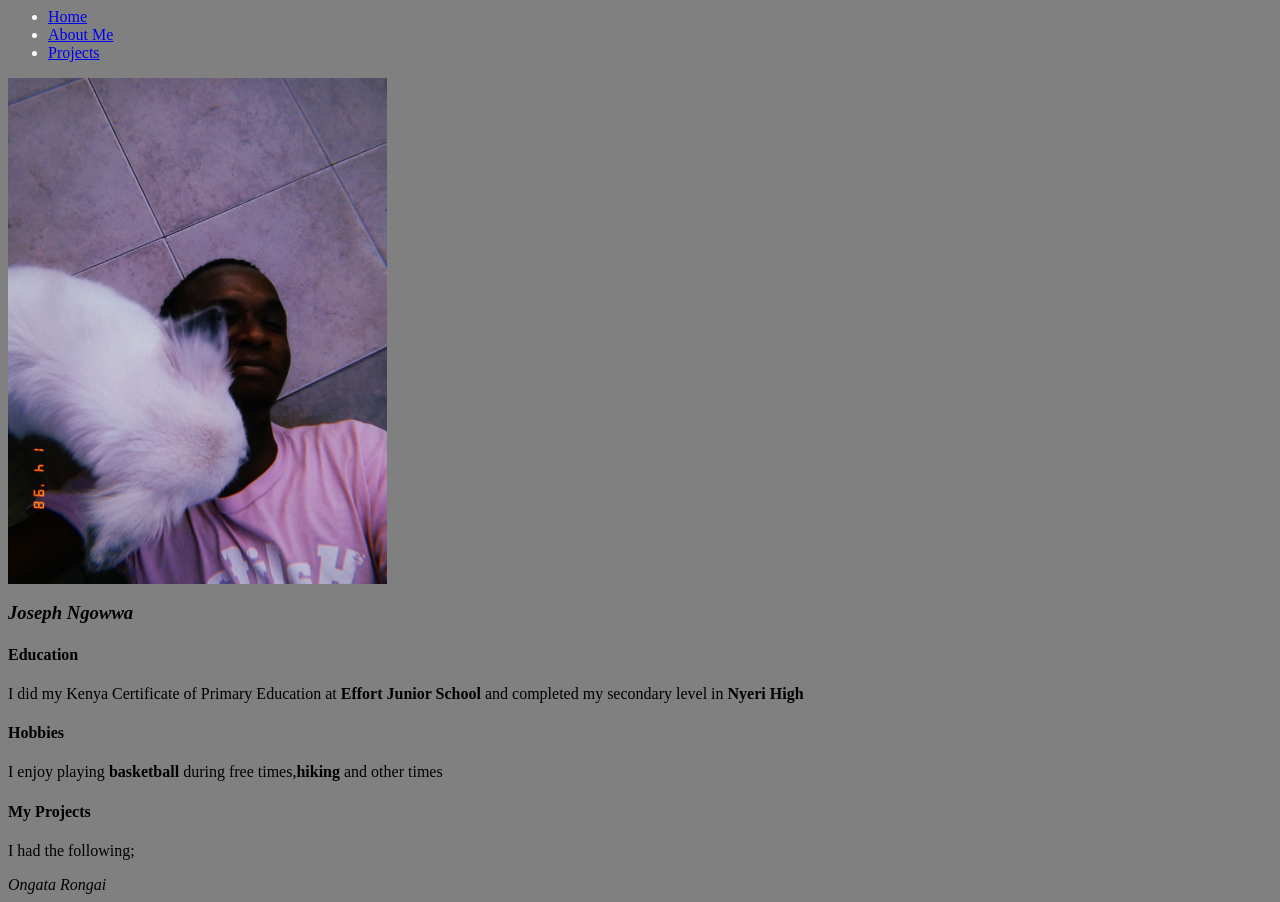
==== Portfolio.html @ 6ac8aeb2 "added style" ====
<html>
<header>
    <title>My Portfolio</title>
    <link rel="stylesheet" type="text/css" href="Portfolio.css"/>  
    </head>
<body>
   <nav>
       <ul>
           <li><a href="#home">Home</a></li>
           <li><a href="#about">About Me</a></li>
           <li><a href="#project">Projects</a></li>
       </ul>
   </nav>
   <div id="home">
      <div class="img1"><img src="images/lo.jpg" width="30%" alt=""></div> 
       <h3><em>Joseph Ngowwa</em></h3>
   </div>
   <div id="about">
       <h4>Education</h4>
       <p>I did my Kenya Certificate of Primary Education at <strong> Effort Junior School </strong> and completed my secondary level in <strong>Nyeri High</strong></p>
        <h4>Hobbies</h4>
        <P>I enjoy playing <strong>basketball</strong>
        during free times,<strong>hiking</strong> and other times <strong></strong></P>        </div>
        <div id="project">
    <h4>My Projects</h4>
    <p>
        I had the following;
        <a href="https://github.com/Ngowwa-Ziro/Akan-name.git"></a>
        </p>
</div>
   <footer>
       <address>Ongata Rongai</address>
   </footer>
</body>
</html>
---- Portfolio.css ----
body{
    background-color: grey;
    background-repeat: no-repeat;
    background-size: cover;
}

nav{
    background-color: black;
    color: white;
    list-style-type: none;
    padding: 0;
    /* width: 35px; */
    margin: 0;
    display:inline;
    color: white;
}
.img1{
    /* padding-left: 50%; */
}
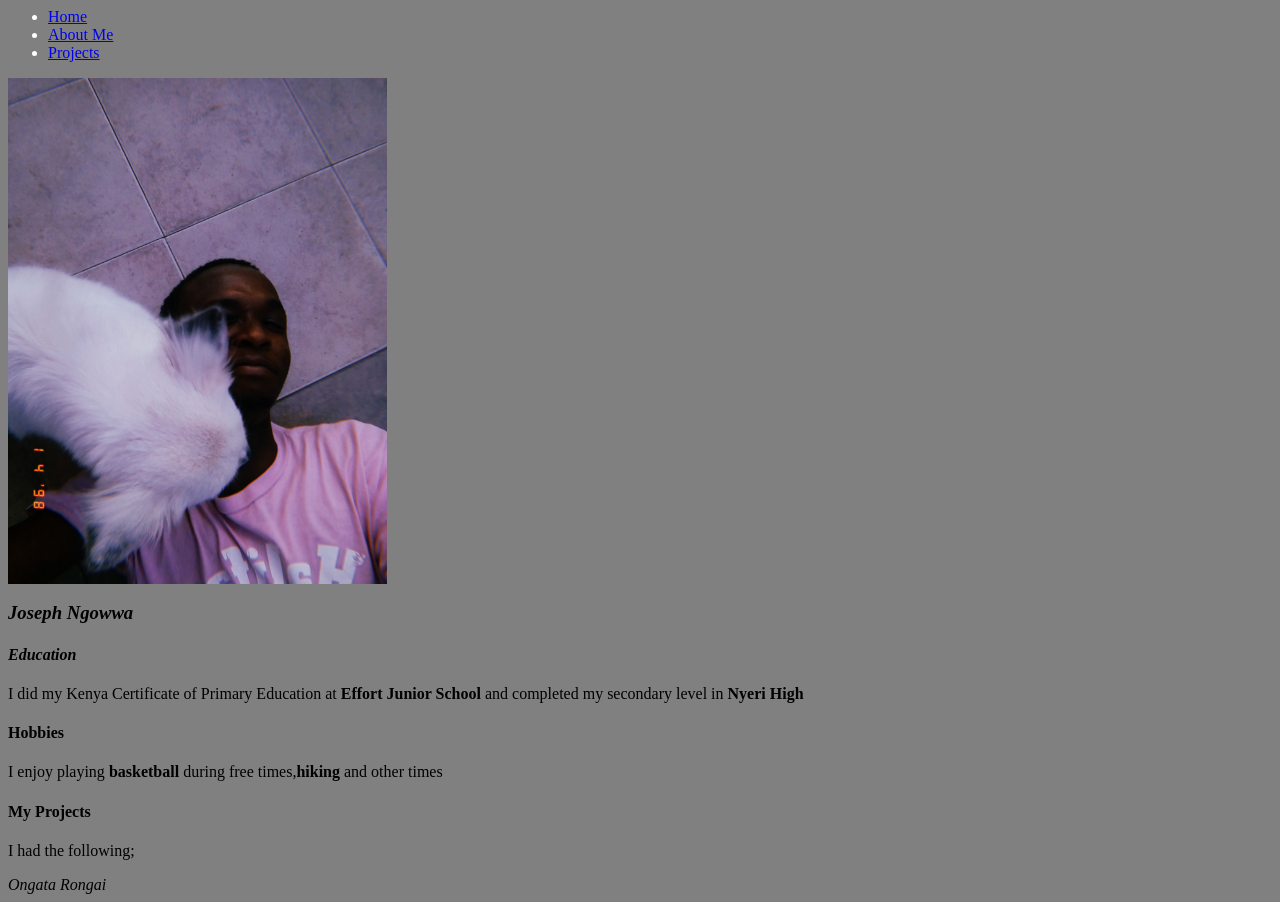
==== commit 97f62cda: "added styling" ====
--- a/Portfolio.html
+++ b/Portfolio.html
@@ -16,7 +16,7 @@
        <h3><em>Joseph Ngowwa</em></h3>
    </div>
    <div id="about">
-       <h4>Education</h4>
+       <h4><em>Education</em></h4>
        <p>I did my Kenya Certificate of Primary Education at <strong> Effort Junior School </strong> and completed my secondary level in <strong>Nyeri High</strong></p>
         <h4>Hobbies</h4>
         <P>I enjoy playing <strong>basketball</strong>
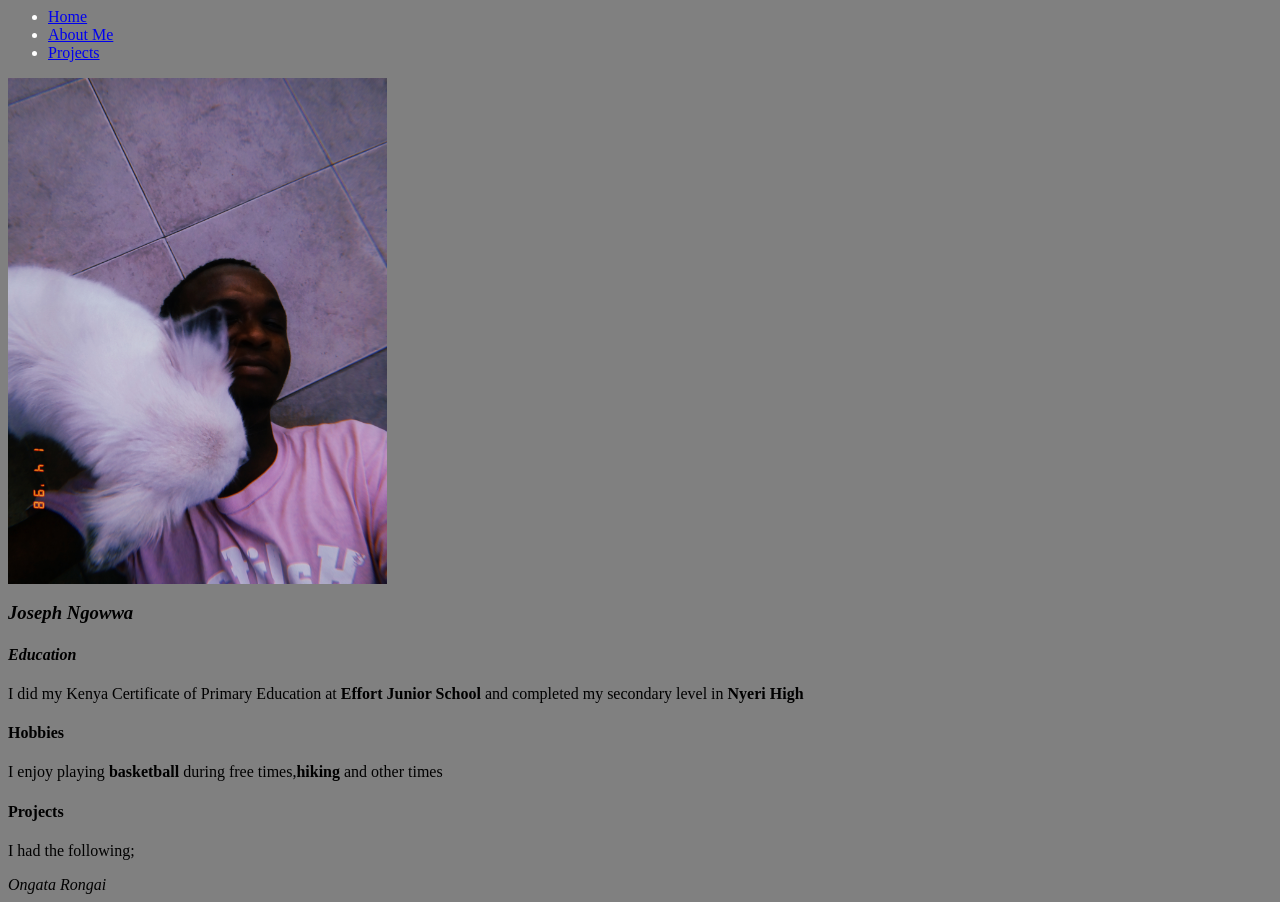
==== commit aa8a12bf: "modified css" ====
--- a/Portfolio.html
+++ b/Portfolio.html
@@ -22,7 +22,7 @@
         <P>I enjoy playing <strong>basketball</strong>
         during free times,<strong>hiking</strong> and other times <strong></strong></P>        </div>
         <div id="project">
-    <h4>My Projects</h4>
+    <h4><strong>Projects</strong></h4>
     <p>
         I had the following;
         <a href="https://github.com/Ngowwa-Ziro/Akan-name.git"></a>
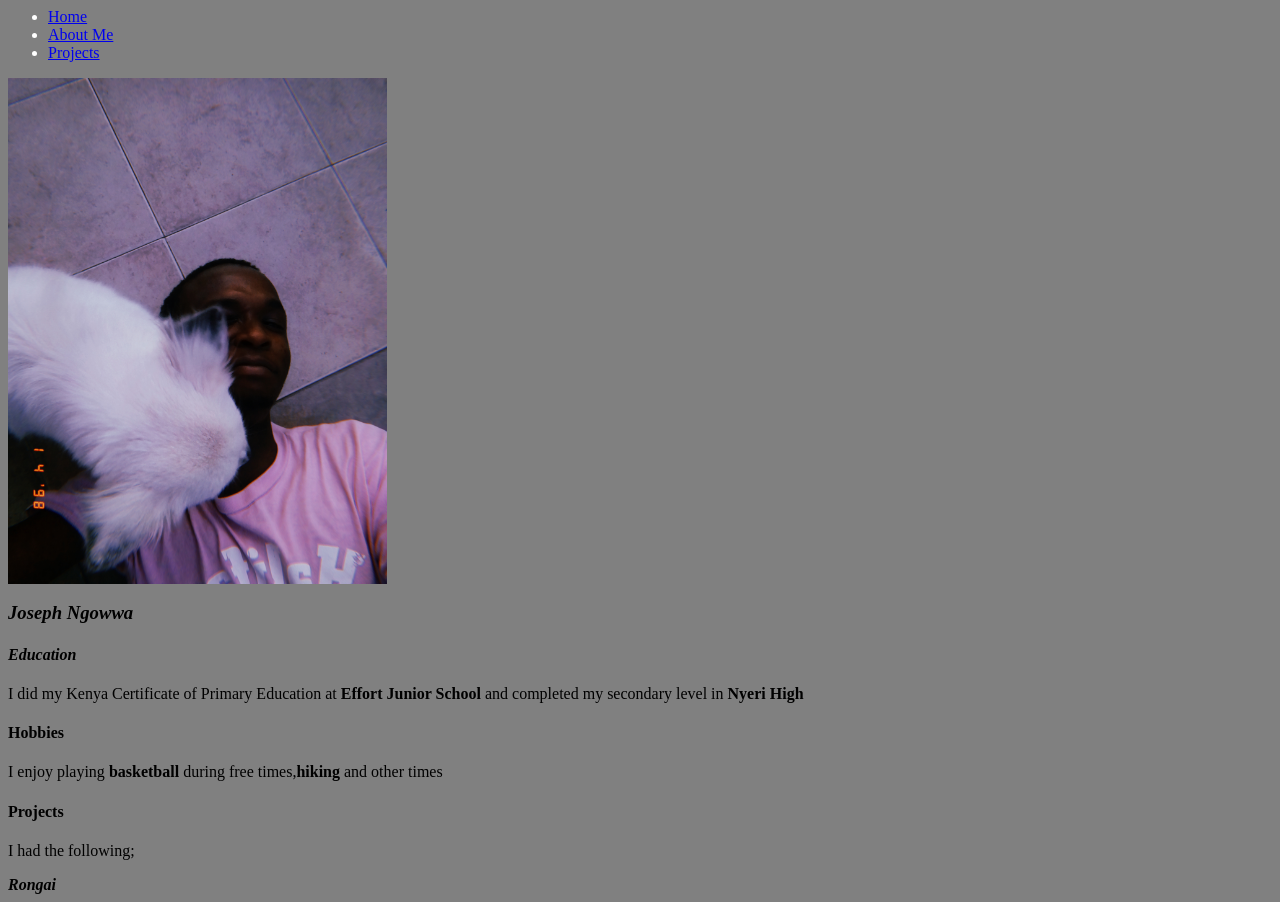
==== commit e6e521a0: "added a background image" ====
--- a/Portfolio.html
+++ b/Portfolio.html
@@ -29,7 +29,7 @@
         </p>
 </div>
    <footer>
-       <address>Ongata Rongai</address>
+       <address><strong> Rongai</strong></address>
    </footer>
 </body>
 </html>
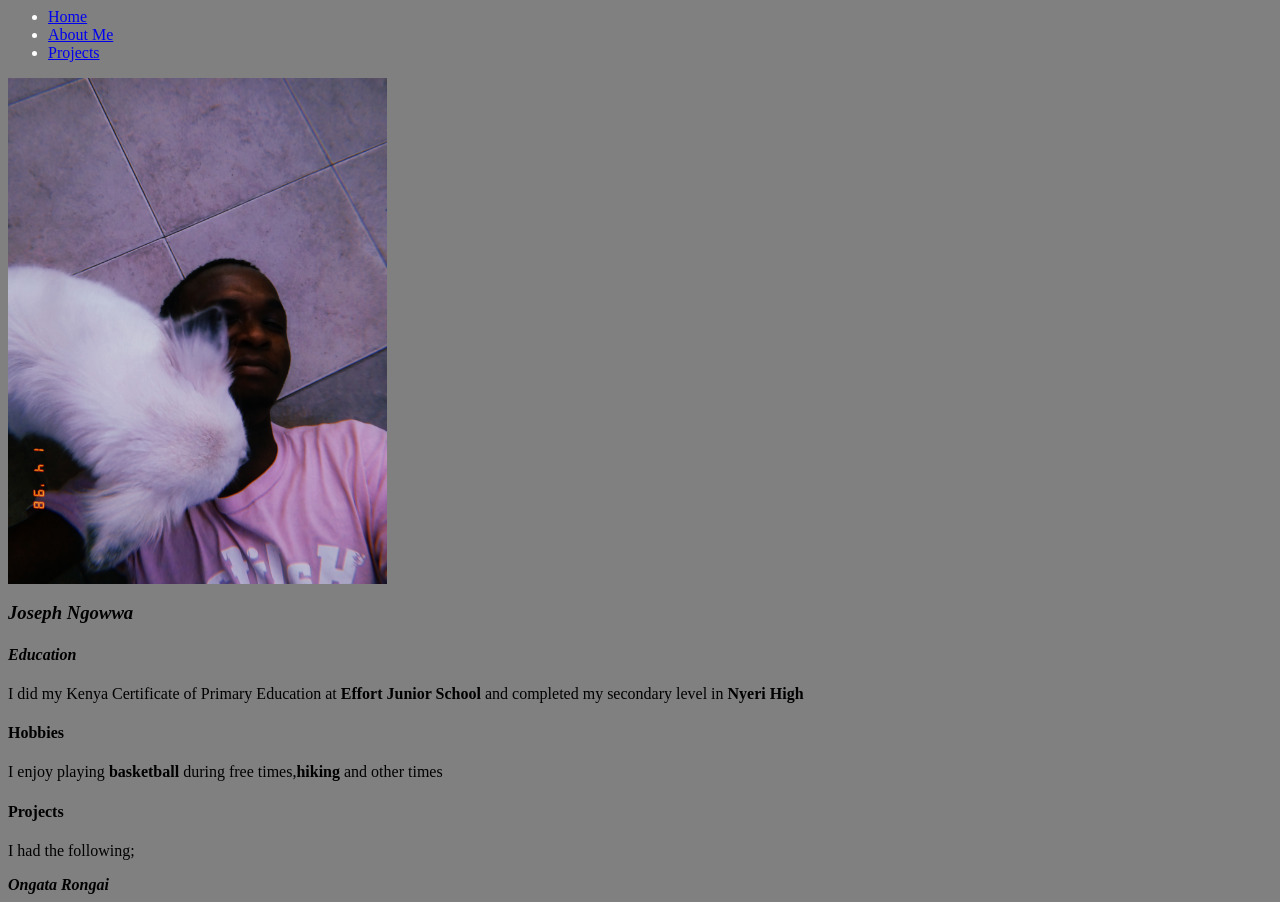
==== commit 9a3c8520: "added a text" ====
--- a/Portfolio.html
+++ b/Portfolio.html
@@ -29,7 +29,7 @@
         </p>
 </div>
    <footer>
-       <address><strong> Rongai</strong></address>
+       <address><strong>Ongata Rongai</strong></address>
    </footer>
 </body>
 </html>
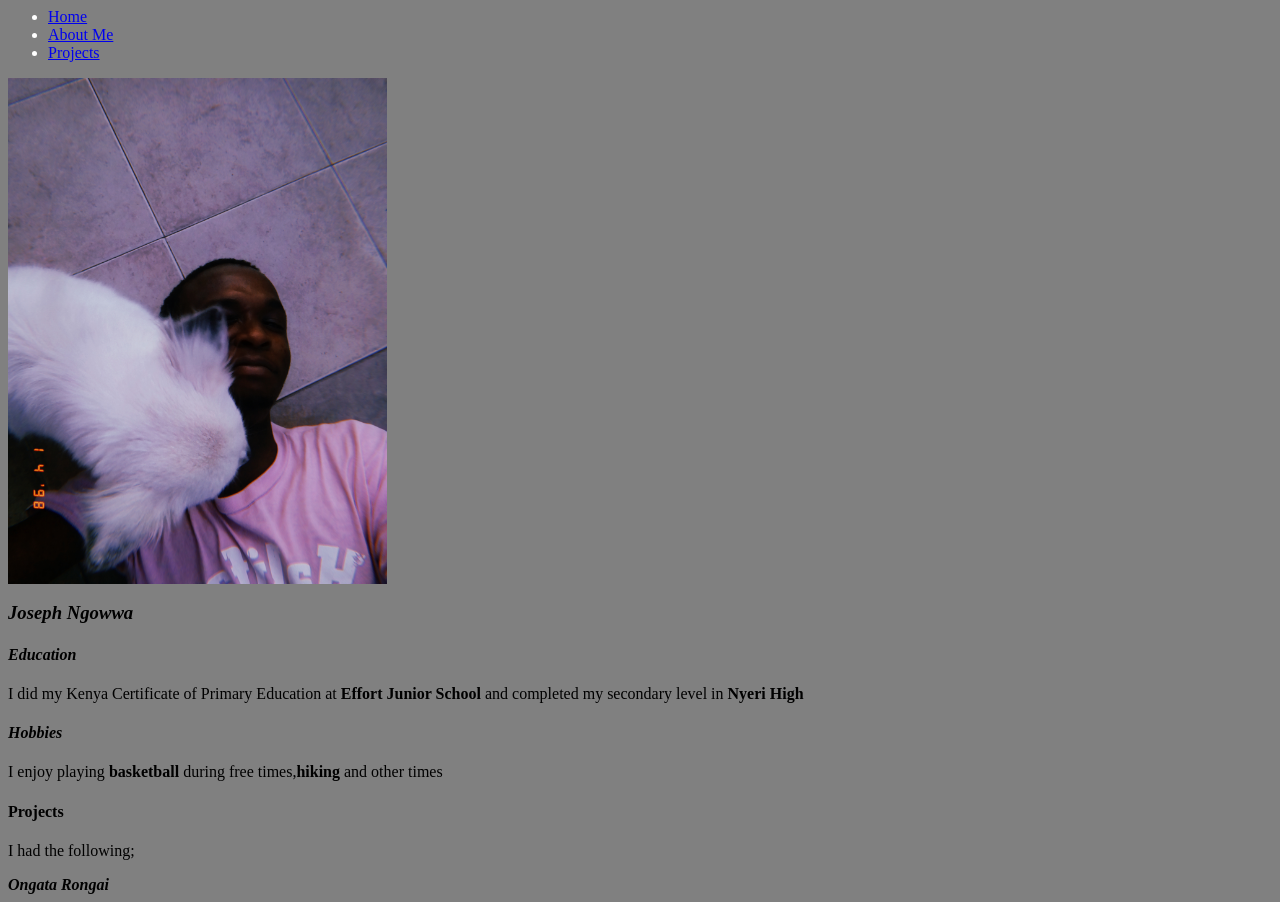
==== commit 61f763f2: "styled css" ====
--- a/Portfolio.html
+++ b/Portfolio.html
@@ -18,7 +18,7 @@
    <div id="about">
        <h4><em>Education</em></h4>
        <p>I did my Kenya Certificate of Primary Education at <strong> Effort Junior School </strong> and completed my secondary level in <strong>Nyeri High</strong></p>
-        <h4>Hobbies</h4>
+        <h4><em>Hobbies</em></h4>
         <P>I enjoy playing <strong>basketball</strong>
         during free times,<strong>hiking</strong> and other times <strong></strong></P>        </div>
         <div id="project">
